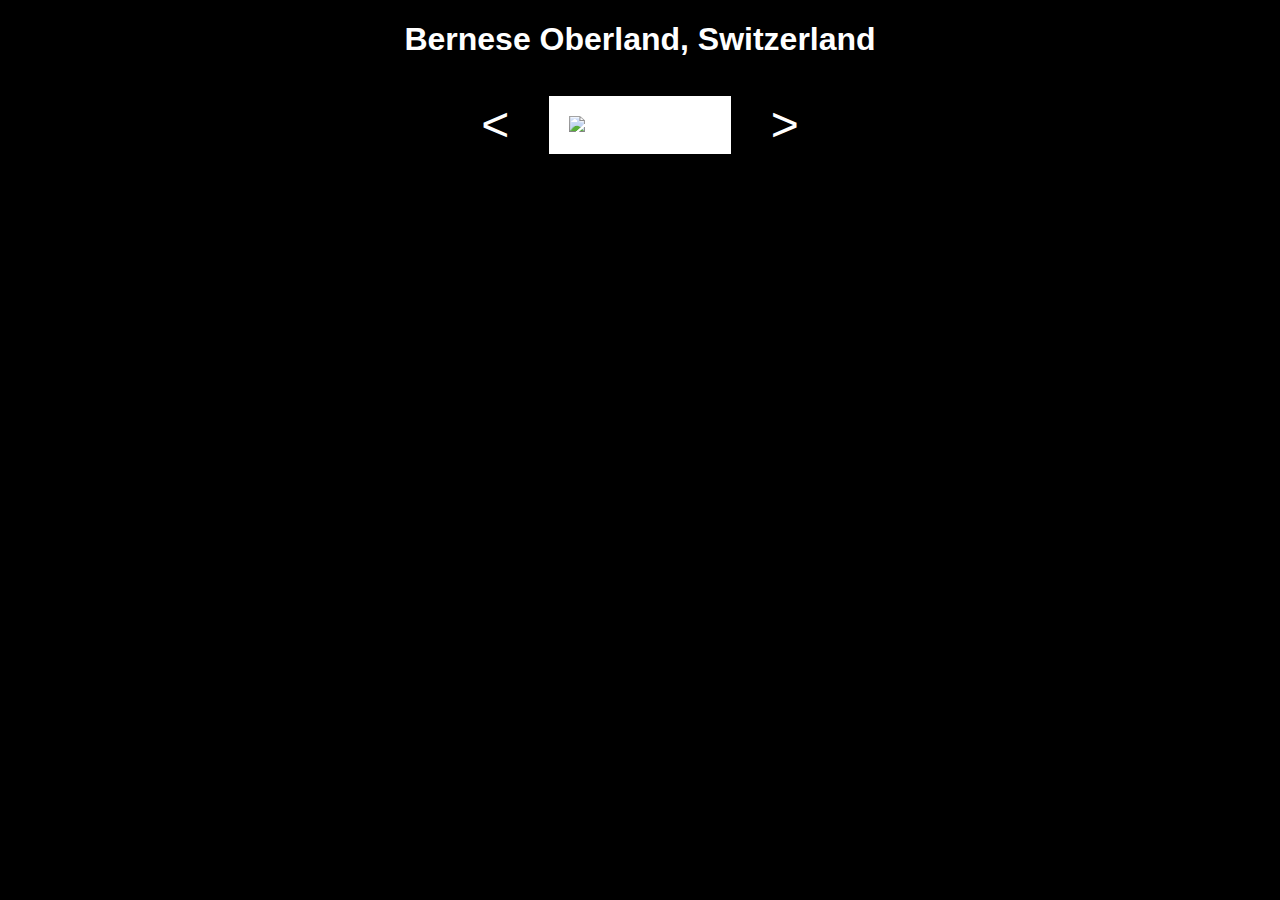
==== src/index.html @ a38781cd "initial commit: working lightbox with 10 images" ====
<!DOCTYPE html>
<html>
  <head>
    <title>
      Sunset Pictures from around the world
    </title>
    <meta name="viewport" content="width=device-width, initial-scale=1">
    <meta name="keywords" content="lightbox, flixkr, sunset, photography, landscape">
    <meta name="description" content="A lightbox view of sunset pics from flickr">
    <script src="js/main.js"></script>
    <link rel="stylesheet" type="text/css" href="css/main.css">
  </head>
  <body>
    <div class='lightbox-container'>
      <h1>Bernese Oberland, Switzerland</h1>
      <div class='lightbox-photo'>
        <span class='lightbox-prev-btn' id='lightbox-prev-btn'><</span>
        <figure>
          <img src='../images/loading.gif' alt='bernese-oberland' id='image' />
          <figcaption id='imageTitle'></figcaption>
        </figure>
        <span class='lightbox-next-btn' id='lightbox-next-btn'>></span>
      </div>
    </div>
  </body>
</html>
---- src/css/main.css ----
html {
  background-color: black;
}
.lightbox-container {
  max-width: 1200px;
  font-family: sans-serif;
  margin: 0 auto;
  text-align: center;
  color: white;
}
.lightbox-container .lightbox-photo {
  margin: 0 auto;
  display: table;
}
.lightbox-container .lightbox-photo img {
  display: table-cell;
  padding: 20px;
  background-color: white;
}
.lightbox-container .lightbox-photo .lightbox-prev-btn,
.lightbox-container .lightbox-photo .lightbox-next-btn {
  display: table-cell;
  vertical-align: middle;
  cursor: pointer;
  font-size: 3em;
}
.lightbox-container .lightbox-photo figcaption#imageTitle {
  margin-top: 5px;
}
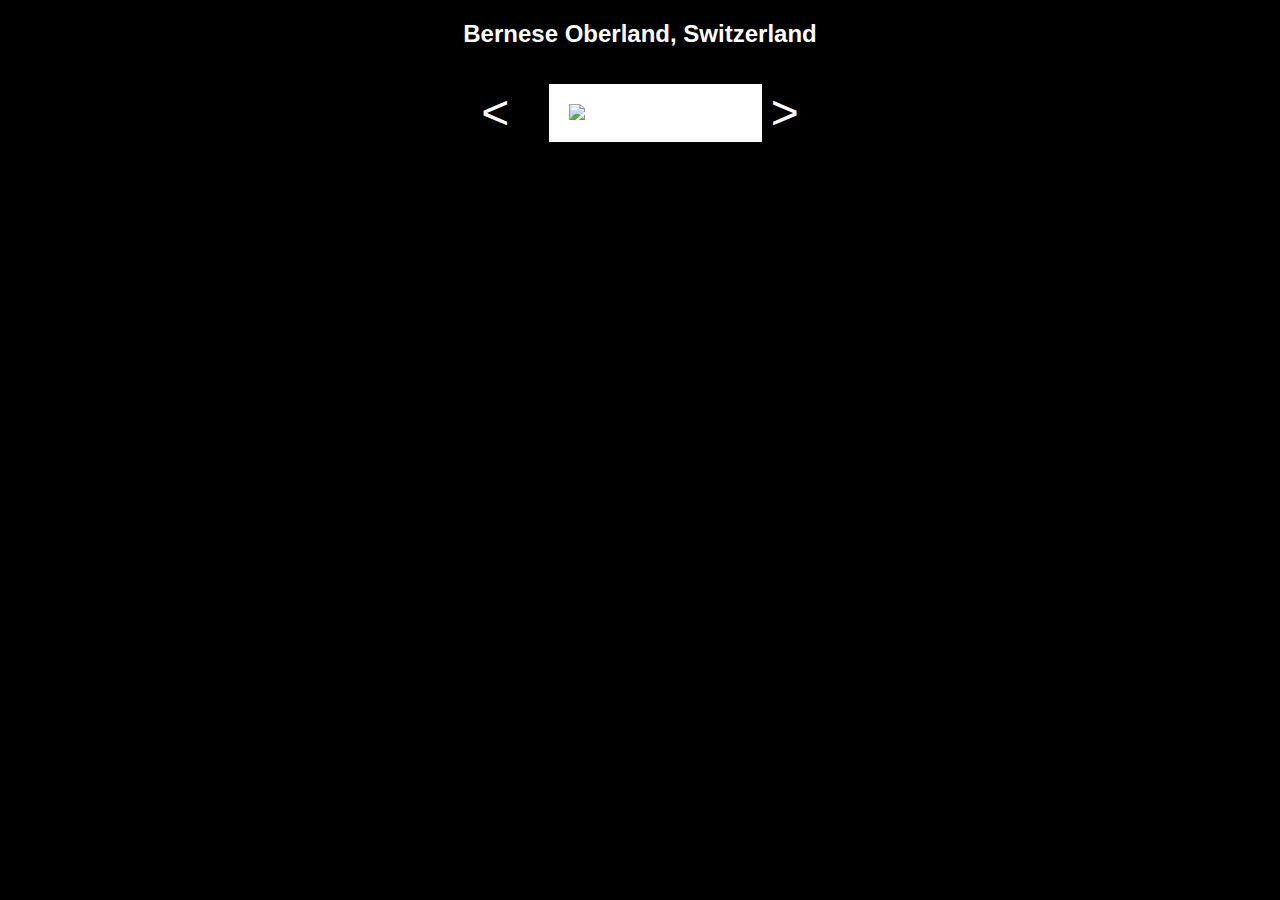
==== commit d22f55d9: "changed html title, made lightbox responsive" ====
--- a/src/index.html
+++ b/src/index.html
@@ -2,7 +2,7 @@
 <html>
   <head>
     <title>
-      Sunset Pictures from around the world
+      Bernese Oberland pics from Switzerland
     </title>
     <meta name="viewport" content="width=device-width, initial-scale=1">
     <meta name="keywords" content="lightbox, flixkr, sunset, photography, landscape">
@@ -12,7 +12,7 @@
   </head>
   <body>
     <div class='lightbox-container'>
-      <h1>Bernese Oberland, Switzerland</h1>
+      <h2>Bernese Oberland, Switzerland</h2>
       <div class='lightbox-photo'>
         <span class='lightbox-prev-btn' id='lightbox-prev-btn'><</span>
         <figure>
--- a/src/css/main.css
+++ b/src/css/main.css
@@ -16,6 +16,7 @@
   display: table-cell;
   padding: 20px;
   background-color: white;
+  width: 95%;
 }
 .lightbox-container .lightbox-photo .lightbox-prev-btn,
 .lightbox-container .lightbox-photo .lightbox-next-btn {
